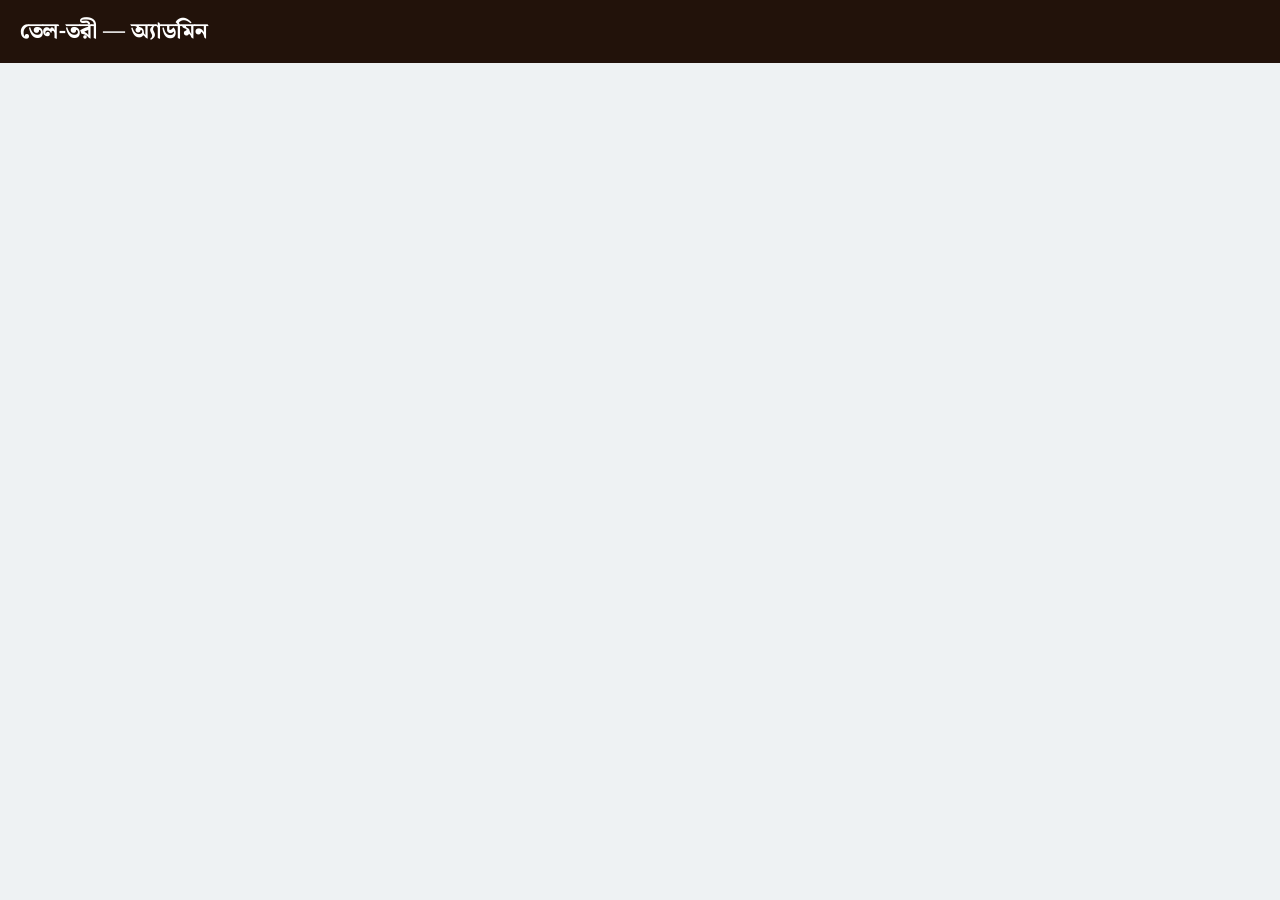
==== admin.html @ c2fee2d3 "Add files via upload" ====
<!doctype html>
<html lang="bn"><head><meta charset="utf-8"><meta name="viewport" content="width=device-width,initial-scale=1">
<meta name="robots" content="noindex,nofollow"><title>অ্যাডমিন — তেল-তরী</title><link rel="icon" href="favicon.svg">
<link href="https://fonts.googleapis.com/css2?family=Hind+Siliguri:wght@400;600&family=Noto+Serif+Bengali:wght@800&display=swap" rel="stylesheet">
<style>
*{box-sizing:border-box;margin:0}body{font:16px/1.6 'Hind Siliguri',system-ui,sans-serif;background:#eef2f3;color:#2b1a0c}
header{background:#22120a;color:#fff;padding:14px 20px;display:flex;justify-content:space-between;align-items:center}
header b{font:800 22px 'Noto Serif Bengali',serif}button,input,select{font:inherit}
.w{max-width:1100px;margin:auto;padding:20px}.login{max-width:380px;margin:60px auto;background:#fff;padding:26px;border-radius:14px;box-shadow:0 10px 40px rgba(0,0,0,.1)}
.login input{width:100%;padding:11px;margin:6px 0 14px;border:1.5px solid #b9c9cf;border-radius:8px}
.b{background:#e59a14;color:#22120a;border:0;border-radius:999px;padding:9px 20px;font-weight:600;cursor:pointer}.b.g{background:#22120a;color:#fff}
.demo{background:#fff3cd;border-left:4px solid #e59a14;padding:10px 14px;margin-bottom:16px;font-size:15px}
.stats{display:grid;grid-template-columns:repeat(4,1fr);gap:12px;margin-bottom:16px}
.stats div{background:#fff;border-radius:12px;padding:14px;text-align:center}.stats b{display:block;font:800 26px 'Noto Serif Bengali',serif;color:#7a4210}
.f{display:flex;gap:10px;margin-bottom:14px;flex-wrap:wrap}.f input,.f select{padding:9px 12px;border:1.5px solid #b9c9cf;border-radius:8px;background:#fff}.f input{flex:1;min-width:180px}
.o{background:#fff;border-radius:12px;padding:14px 16px;margin-bottom:10px;display:grid;grid-template-columns:1.3fr 1.6fr auto;gap:12px;align-items:center}
.o small{color:#6b5a4a;display:block}.o .t{font:800 18px 'Noto Serif Bengali',serif;color:#7a4210}
.o .a{display:flex;flex-direction:column;gap:6px;align-items:stretch}.o select{padding:6px;border-radius:8px;border:1.5px solid #b9c9cf}
.o a{text-align:center;text-decoration:none}.del{background:none;border:0;color:#b3261e;cursor:pointer;font-size:14px}
.empty{text-align:center;padding:40px;color:#6b5a4a}#msg{color:#b3261e}[hidden]{display:none!important}
@media(max-width:720px){.stats{grid-template-columns:1fr 1fr}.o{grid-template-columns:1fr}}
</style></head><body>
<header><b>তেল-তরী — অ্যাডমিন</b><button class="b" id="out" hidden>লগআউট</button></header>

<form class="login" id="lf" hidden>
  <h2 style="margin-bottom:10px">অ্যাডমিন লগইন</h2>
  <label>ইমেইল<input id="em" type="email" autocomplete="username" required></label>
  <label>পাসওয়ার্ড<input id="pw" type="password" autocomplete="current-password" required></label>
  <p id="lmsg" style="color:#b3261e;min-height:1.4em"></p>
  <button class="b" style="width:100%">লগইন করুন</button>
</form>

<div class="w" id="app" hidden>
  <p class="demo" id="demo" hidden><b>ডেমো মোড:</b> Firebase কনফিগার করা হয়নি, তাই শুধু এই ব্রাউজারে করা অর্ডার দেখাচ্ছে। সব ডিভাইসের অর্ডার দেখতে README-এর ধাপ অনুযায়ী Firebase যুক্ত করুন।</p>
  <p id="msg"></p>
  <div class="stats"><div><b id="s1">০</b>মোট অর্ডার</div><div><b id="s2">০</b>নতুন অর্ডার</div><div><b id="s3">০</b>আজকের অর্ডার</div><div><b id="s4">৳০</b>মোট বিক্রয় (বাতিল বাদে)</div></div>
  <div class="f"><input id="q" placeholder="নাম, ফোন বা অর্ডার নম্বর দিয়ে খুঁজুন"><select id="st"><option value="">সব স্ট্যাটাস</option></select></div>
  <div id="list"></div>
</div>

<script src="js/config.js"></script><script src="js/store.js"></script>
<script>
(function(){
const S=Store,$=s=>document.querySelector(s),D='০১২৩৪৫৬৭৮৯',bn=n=>String(n).replace(/\d/g,d=>D[d]),money=n=>'৳'+bn(n.toLocaleString('en-US'));
const esc=s=>String(s).replace(/[&<>"']/g,c=>({'&':'&amp;','<':'&lt;','>':'&gt;','"':'&quot;',"'":'&#39;'}[c]));
let all=[],unsub=null;
Object.keys(S.ST).forEach(k=>$('#st').insertAdjacentHTML('beforeend','<option value="'+k+'">'+S.ST[k]+'</option>'));
function render(){
  const q=$('#q').value.trim().toLowerCase(),st=$('#st').value,today=new Date().toDateString();
  const l=all.filter(o=>(!st||o.status===st)&&(!q||(o.name+o.phone+o.orderNo).toLowerCase().includes(q)));
  $('#s1').textContent=bn(all.length);$('#s2').textContent=bn(all.filter(o=>o.status==='new').length);
  $('#s3').textContent=bn(all.filter(o=>new Date(o.createdAt).toDateString()===today).length);
  $('#s4').textContent=money(all.filter(o=>o.status!=='cancelled').reduce((a,o)=>a+(o.total||0),0));
  $('#list').innerHTML=l.length?l.map(o=>'<div class="o" data-id="'+esc(o.id)+'"><div><b>'+esc(o.orderNo)+'</b> <small>'+new Date(o.createdAt).toLocaleString('bn-BD')+'</small><span class="t">'+money(o.total||0)+'</span> <small>'+bn(o.qty)+' বোতল</small></div>'+
    '<div><b>'+esc(o.name)+'</b><small><a href="tel:'+esc(o.phone)+'">'+esc(o.phone)+'</a></small><small>'+esc(o.address)+'</small>'+(o.note?'<small>নোট: '+esc(o.note)+'</small>':'')+'</div>'+
    '<div class="a"><select class="ss">'+Object.keys(S.ST).map(k=>'<option value="'+k+'"'+(k===o.status?' selected':'')+'>'+S.ST[k]+'</option>').join('')+'</select>'+
    '<a class="b g" target="_blank" rel="noopener" href="https://wa.me/88'+esc(o.phone)+'">WhatsApp</a><button class="del">মুছুন</button></div></div>').join(''):'<p class="empty">কোনো অর্ডার পাওয়া যায়নি।</p>';
}
$('#q').oninput=render;$('#st').onchange=render;
$('#list').addEventListener('change',e=>{if(e.target.classList.contains('ss'))S.setStatus(e.target.closest('.o').dataset.id,e.target.value).catch(x=>$('#msg').textContent='স্ট্যাটাস বদলানো যায়নি: '+x.message)});
$('#list').addEventListener('click',e=>{if(e.target.classList.contains('del')&&confirm('এই অর্ডারটি স্থায়ীভাবে মুছে ফেলবেন?'))S.remove(e.target.closest('.o').dataset.id)});
$('#lf').onsubmit=async e=>{e.preventDefault();$('#lmsg').textContent='';try{await S.login($('#em').value,$('#pw').value)}catch(x){$('#lmsg').textContent='ইমেইল বা পাসওয়ার্ড সঠিক নয়।'}};
$('#out').onclick=()=>S.logout();
S.adminAuth(u=>{
  $('#lf').hidden=!!u;$('#app').hidden=!u;$('#out').hidden=!u||!!u.demo;$('#demo').hidden=!(u&&u.demo);
  if(unsub){unsub();unsub=null}
  if(u)S.adminWatch(l=>{all=l;$('#msg').textContent='';render()},e=>{$('#msg').textContent=e.code==='permission-denied'?'এই অ্যাকাউন্টের অ্যাডমিন অনুমতি নেই — firestore.rules-এ সঠিক UID বসানো হয়েছে কিনা দেখুন।':'ডেটা লোড করা যায়নি: '+e.message}).then(f=>unsub=f);
});
})();
</script></body></html>
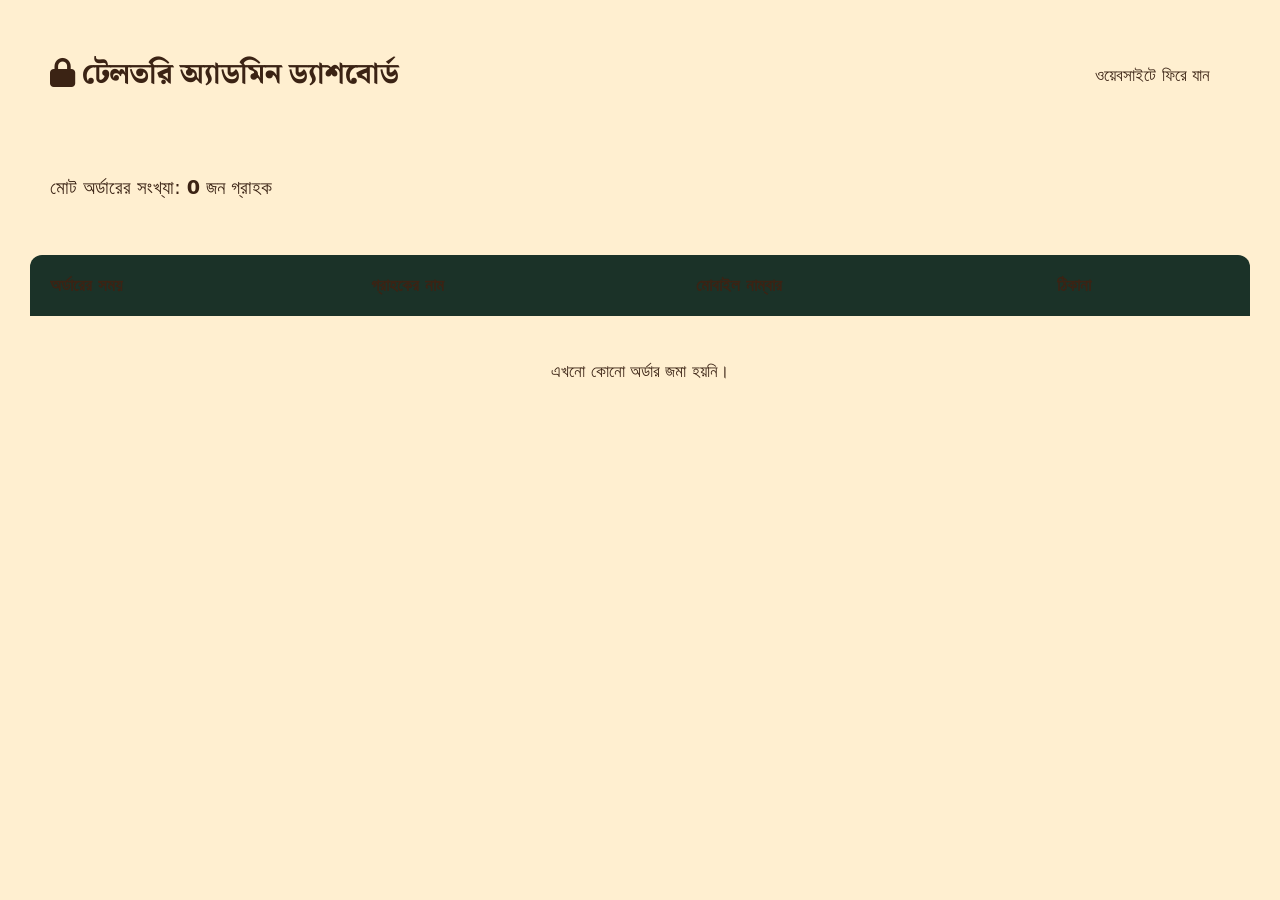
==== commit 6163fd39: "Update admin.html" ====
--- a/admin.html
+++ b/admin.html
@@ -1,70 +1,61 @@
-<!doctype html>
-<html lang="bn"><head><meta charset="utf-8"><meta name="viewport" content="width=device-width,initial-scale=1">
-<meta name="robots" content="noindex,nofollow"><title>অ্যাডমিন — তেল-তরী</title><link rel="icon" href="favicon.svg">
-<link href="https://fonts.googleapis.com/css2?family=Hind+Siliguri:wght@400;600&family=Noto+Serif+Bengali:wght@800&display=swap" rel="stylesheet">
-<style>
-*{box-sizing:border-box;margin:0}body{font:16px/1.6 'Hind Siliguri',system-ui,sans-serif;background:#eef2f3;color:#2b1a0c}
-header{background:#22120a;color:#fff;padding:14px 20px;display:flex;justify-content:space-between;align-items:center}
-header b{font:800 22px 'Noto Serif Bengali',serif}button,input,select{font:inherit}
-.w{max-width:1100px;margin:auto;padding:20px}.login{max-width:380px;margin:60px auto;background:#fff;padding:26px;border-radius:14px;box-shadow:0 10px 40px rgba(0,0,0,.1)}
-.login input{width:100%;padding:11px;margin:6px 0 14px;border:1.5px solid #b9c9cf;border-radius:8px}
-.b{background:#e59a14;color:#22120a;border:0;border-radius:999px;padding:9px 20px;font-weight:600;cursor:pointer}.b.g{background:#22120a;color:#fff}
-.demo{background:#fff3cd;border-left:4px solid #e59a14;padding:10px 14px;margin-bottom:16px;font-size:15px}
-.stats{display:grid;grid-template-columns:repeat(4,1fr);gap:12px;margin-bottom:16px}
-.stats div{background:#fff;border-radius:12px;padding:14px;text-align:center}.stats b{display:block;font:800 26px 'Noto Serif Bengali',serif;color:#7a4210}
-.f{display:flex;gap:10px;margin-bottom:14px;flex-wrap:wrap}.f input,.f select{padding:9px 12px;border:1.5px solid #b9c9cf;border-radius:8px;background:#fff}.f input{flex:1;min-width:180px}
-.o{background:#fff;border-radius:12px;padding:14px 16px;margin-bottom:10px;display:grid;grid-template-columns:1.3fr 1.6fr auto;gap:12px;align-items:center}
-.o small{color:#6b5a4a;display:block}.o .t{font:800 18px 'Noto Serif Bengali',serif;color:#7a4210}
-.o .a{display:flex;flex-direction:column;gap:6px;align-items:stretch}.o select{padding:6px;border-radius:8px;border:1.5px solid #b9c9cf}
-.o a{text-align:center;text-decoration:none}.del{background:none;border:0;color:#b3261e;cursor:pointer;font-size:14px}
-.empty{text-align:center;padding:40px;color:#6b5a4a}#msg{color:#b3261e}[hidden]{display:none!important}
-@media(max-width:720px){.stats{grid-template-columns:1fr 1fr}.o{grid-template-columns:1fr}}
-</style></head><body>
-<header><b>তেল-তরী — অ্যাডমিন</b><button class="b" id="out" hidden>লগআউট</button></header>
+<!DOCTYPE html>
+<html lang="bn">
+<head>
+    <meta charset="UTF-8">
+    <meta name="viewport" content="width=device-width, initial-scale=1.0">
+    <title>টেলতরি অ্যাডমিন ড্যাশবোর্ড</title>
+    <link href="https://fonts.googleapis.com/css2?family=Inter:wght@300;400;500;600;700&family=Noto+Serif+Bengali:wght@400;600;700&display=swap" rel="stylesheet">
+    <link rel="stylesheet" href="https://cdnjs.cloudflare.com/ajax/libs/font-awesome/6.4.0/css/all.min.css">
+    <link rel="stylesheet" href="css/style.css">
+</head>
+<body style="padding: 30px;">
 
-<form class="login" id="lf" hidden>
-  <h2 style="margin-bottom:10px">অ্যাডমিন লগইন</h2>
-  <label>ইমেইল<input id="em" type="email" autocomplete="username" required></label>
-  <label>পাসওয়ার্ড<input id="pw" type="password" autocomplete="current-password" required></label>
-  <p id="lmsg" style="color:#b3261e;min-height:1.4em"></p>
-  <button class="b" style="width:100%">লগইন করুন</button>
-</form>
+    <div class="header" style="border-radius: 12px; margin-bottom: 30px; background: var(--bg-card); padding: 20px; border: 1px solid var(--border-color); display: flex; justify-content: space-between; align-items: center;">
+        <h1 style="color: var(--emerald-primary); font-size: 1.8rem;"><i class="fa-solid fa-lock"></i> টেলতরি অ্যাডমিন ড্যাশবোর্ড</h1>
+        <a href="index.html" class="submit-btn" style="width: auto; padding: 10px 20px; text-decoration: none;">ওয়েবসাইটে ফিরে যান</a>
+    </div>
 
-<div class="w" id="app" hidden>
-  <p class="demo" id="demo" hidden><b>ডেমো মোড:</b> Firebase কনফিগার করা হয়নি, তাই শুধু এই ব্রাউজারে করা অর্ডার দেখাচ্ছে। সব ডিভাইসের অর্ডার দেখতে README-এর ধাপ অনুযায়ী Firebase যুক্ত করুন।</p>
-  <p id="msg"></p>
-  <div class="stats"><div><b id="s1">০</b>মোট অর্ডার</div><div><b id="s2">০</b>নতুন অর্ডার</div><div><b id="s3">০</b>আজকের অর্ডার</div><div><b id="s4">৳০</b>মোট বিক্রয় (বাতিল বাদে)</div></div>
-  <div class="f"><input id="q" placeholder="নাম, ফোন বা অর্ডার নম্বর দিয়ে খুঁজুন"><select id="st"><option value="">সব স্ট্যাটাস</option></select></div>
-  <div id="list"></div>
-</div>
+    <div class="stats-card" style="background: var(--bg-card); border: 1px solid var(--border-color); padding: 20px; border-radius: 12px; margin-bottom: 30px; font-size: 1.2rem;">
+        মোট অর্ডারের সংখ্যা: <b id="totalOrdersCount" style="color: var(--emerald-primary);">0</b> জন গ্রাহক
+    </div>
 
-<script src="js/config.js"></script><script src="js/store.js"></script>
-<script>
-(function(){
-const S=Store,$=s=>document.querySelector(s),D='০১২৩৪৫৬৭৮৯',bn=n=>String(n).replace(/\d/g,d=>D[d]),money=n=>'৳'+bn(n.toLocaleString('en-US'));
-const esc=s=>String(s).replace(/[&<>"']/g,c=>({'&':'&amp;','<':'&lt;','>':'&gt;','"':'&quot;',"'":'&#39;'}[c]));
-let all=[],unsub=null;
-Object.keys(S.ST).forEach(k=>$('#st').insertAdjacentHTML('beforeend','<option value="'+k+'">'+S.ST[k]+'</option>'));
-function render(){
-  const q=$('#q').value.trim().toLowerCase(),st=$('#st').value,today=new Date().toDateString();
-  const l=all.filter(o=>(!st||o.status===st)&&(!q||(o.name+o.phone+o.orderNo).toLowerCase().includes(q)));
-  $('#s1').textContent=bn(all.length);$('#s2').textContent=bn(all.filter(o=>o.status==='new').length);
-  $('#s3').textContent=bn(all.filter(o=>new Date(o.createdAt).toDateString()===today).length);
-  $('#s4').textContent=money(all.filter(o=>o.status!=='cancelled').reduce((a,o)=>a+(o.total||0),0));
-  $('#list').innerHTML=l.length?l.map(o=>'<div class="o" data-id="'+esc(o.id)+'"><div><b>'+esc(o.orderNo)+'</b> <small>'+new Date(o.createdAt).toLocaleString('bn-BD')+'</small><span class="t">'+money(o.total||0)+'</span> <small>'+bn(o.qty)+' বোতল</small></div>'+
-    '<div><b>'+esc(o.name)+'</b><small><a href="tel:'+esc(o.phone)+'">'+esc(o.phone)+'</a></small><small>'+esc(o.address)+'</small>'+(o.note?'<small>নোট: '+esc(o.note)+'</small>':'')+'</div>'+
-    '<div class="a"><select class="ss">'+Object.keys(S.ST).map(k=>'<option value="'+k+'"'+(k===o.status?' selected':'')+'>'+S.ST[k]+'</option>').join('')+'</select>'+
-    '<a class="b g" target="_blank" rel="noopener" href="https://wa.me/88'+esc(o.phone)+'">WhatsApp</a><button class="del">মুছুন</button></div></div>').join(''):'<p class="empty">কোনো অর্ডার পাওয়া যায়নি।</p>';
-}
-$('#q').oninput=render;$('#st').onchange=render;
-$('#list').addEventListener('change',e=>{if(e.target.classList.contains('ss'))S.setStatus(e.target.closest('.o').dataset.id,e.target.value).catch(x=>$('#msg').textContent='স্ট্যাটাস বদলানো যায়নি: '+x.message)});
-$('#list').addEventListener('click',e=>{if(e.target.classList.contains('del')&&confirm('এই অর্ডারটি স্থায়ীভাবে মুছে ফেলবেন?'))S.remove(e.target.closest('.o').dataset.id)});
-$('#lf').onsubmit=async e=>{e.preventDefault();$('#lmsg').textContent='';try{await S.login($('#em').value,$('#pw').value)}catch(x){$('#lmsg').textContent='ইমেইল বা পাসওয়ার্ড সঠিক নয়।'}};
-$('#out').onclick=()=>S.logout();
-S.adminAuth(u=>{
-  $('#lf').hidden=!!u;$('#app').hidden=!u;$('#out').hidden=!u||!!u.demo;$('#demo').hidden=!(u&&u.demo);
-  if(unsub){unsub();unsub=null}
-  if(u)S.adminWatch(l=>{all=l;$('#msg').textContent='';render()},e=>{$('#msg').textContent=e.code==='permission-denied'?'এই অ্যাকাউন্টের অ্যাডমিন অনুমতি নেই — firestore.rules-এ সঠিক UID বসানো হয়েছে কিনা দেখুন।':'ডেটা লোড করা যায়নি: '+e.message}).then(f=>unsub=f);
-});
-})();
-</script></body></html>
+    <div style="overflow-x: auto;">
+        <table style="width: 100%; border-collapse: collapse; background: var(--bg-card); border-radius: 12px; overflow: hidden; border: 1px solid var(--border-color);">
+            <thead>
+                <tr style="background: #1b3228; color: var(--emerald-primary);">
+                    <th style="padding: 15px 20px; text-align: left;">অর্ডারের সময়</th>
+                    <th style="padding: 15px 20px; text-align: left;">গ্রাহকের নাম</th>
+                    <th style="padding: 15px 20px; text-align: left;">মোবাইল নাম্বার</th>
+                    <th style="padding: 15px 20px; text-align: left;">ঠিকানা</th>
+                </tr>
+            </thead>
+            <tbody id="ordersTableBody">
+                <tr><td colspan="4" style="text-align: center; padding: 40px; color: var(--text-muted);">লোড হচ্ছে...</td></tr>
+            </tbody>
+        </table>
+    </div>
+
+    <script>
+        function loadOrders() {
+            const orders = JSON.parse(localStorage.getItem('teltori_orders') || '[]');
+            document.getElementById('totalOrdersCount').innerText = orders.length;
+            const tbody = document.getElementById('ordersTableBody');
+            
+            if (orders.length === 0) {
+                tbody.innerHTML = `<tr><td colspan="4" style="text-align: center; padding: 40px; color: var(--text-muted);">এখনো কোনো অর্ডার জমা হয়নি।</td></tr>`;
+                return;
+            }
+
+            tbody.innerHTML = orders.map(order => `
+                <tr style="border-bottom: 1px solid var(--border-color);">
+                    <td style="padding: 15px 20px;">${order.date}</td>
+                    <td style="padding: 15px 20px;"><b>${order.name}</b></td>
+                    <td style="padding: 15px 20px;">${order.phone}</td>
+                    <td style="padding: 15px 20px;">${order.address}</td>
+                </tr>
+            `).join('');
+        }
+        loadOrders();
+    </script>
+</body>
+</html>
--- a/css/style.css
+++ b/css/style.css
@@ -0,0 +1,154 @@
+:root{--teal:#0F6E6A;--teal2:#0A4F4D;--deep:#083B3A;--lime:#C6E98B;--sand:#FFEFD0;--sand2:#F8DDAE;--gold:#FFB21E;--husk:#3B2314;--card:#FFFBF2}
+*{box-sizing:border-box;margin:0;padding:0}
+[hidden]{display:none!important}
+html{scroll-behavior:smooth}
+body{font:17px/1.8 'Hind Siliguri',system-ui,sans-serif;color:var(--husk);background:var(--sand);overflow-x:hidden}
+h1,h2,h3{font-family:'Noto Serif Bengali',serif;font-weight:800;line-height:1.45}
+a{color:inherit}button,input,select,textarea{font:inherit}img{display:block;max-width:100%}
+:focus-visible{outline:3px solid var(--gold);outline-offset:2px}
+.wrap{max-width:1120px;margin:auto;padding:0 20px}
+.btn{display:inline-block;border:0;cursor:pointer;background:var(--gold);color:var(--husk);font-weight:600;padding:14px 28px;border-radius:999px;text-decoration:none;box-shadow:0 8px 24px rgba(255,178,30,.4);transition:transform .2s}
+.btn:hover{transform:translateY(-2px)}.btn:disabled{opacity:.7;cursor:wait}
+.btn.pulse{animation:pulse 2.2s infinite}
+.btn.ghost{background:transparent;color:#fff;box-shadow:inset 0 0 0 1.5px rgba(255,255,255,.55)}
+.btn.wa{background:#25D366;color:#053b1a;box-shadow:0 8px 24px rgba(37,211,102,.35)}
+.btn.ms{background:#0A7CFF;color:#fff;box-shadow:0 8px 24px rgba(10,124,255,.35)}
+@keyframes pulse{0%{box-shadow:0 0 0 0 rgba(255,178,30,.7)}70%,100%{box-shadow:0 0 0 18px rgba(255,178,30,0)}}
+
+/* শুরুর সিকোয়েন্স */
+#intro{position:fixed;inset:0;z-index:99;background:var(--deep);overflow:hidden;animation:introOut .6s 1.55s forwards;pointer-events:none}
+#intro .drop{position:absolute;left:calc(50% - 8px);top:-30px;width:16px;height:22px;background:var(--lime);border-radius:50% 50% 50% 50%/65% 65% 35% 35%;animation:fall .85s cubic-bezier(.55,0,1,.7) .2s forwards}
+#intro .ring{position:absolute;left:calc(50% - 10px);top:calc(50% - 10px);width:20px;height:20px;border-radius:50%;opacity:0;background:radial-gradient(circle,rgba(198,233,139,.95),rgba(15,110,106,.6) 55%,transparent 70%);animation:bloom .9s 1.05s ease-out forwards}
+@keyframes fall{to{top:calc(50% - 11px);opacity:.2}}
+@keyframes bloom{0%{opacity:1;transform:scale(1)}100%{opacity:1;transform:scale(90)}}
+@keyframes introOut{to{opacity:0;visibility:hidden}}
+
+/* শব্দ-রিভিল */
+.js .w{display:inline-block;overflow:hidden;vertical-align:top;padding:.25em .05em .3em;margin:-.25em 0 -.3em}
+.js .w>span{display:inline-block;transform:translateY(120%)}
+.in .w>span{transform:none;transition:transform .85s cubic-bezier(.2,.8,.2,1) calc(var(--i)*55ms)}
+
+/* হিরো */
+.hero{position:relative;overflow:hidden;color:#fff;padding:112px 0 150px;background:radial-gradient(ellipse 50% 60% at 78% 45%,rgba(198,233,139,.28),transparent 70%),linear-gradient(160deg,#138179,var(--teal2))}
+.hero::after{content:'';position:absolute;left:-8%;right:-8%;bottom:-2px;height:110px;background:var(--sand);border-radius:50% 50% 0 0/100% 100% 0 0;z-index:2}
+.hero .wrap{position:relative;z-index:3;display:grid;grid-template-columns:1.1fr .9fr;gap:36px;align-items:center}
+.top{position:absolute;top:0;left:0;right:0;max-width:1120px;margin:auto;z-index:5;display:flex;justify-content:space-between;align-items:center;padding:16px 20px;color:#fff}
+.logo{display:flex;align-items:baseline;gap:10px;text-decoration:none}
+.logo b{font:800 26px 'Noto Serif Bengali',serif}.logo small{font-size:13px;opacity:.75;letter-spacing:.14em}
+.top nav{display:flex;gap:14px;align-items:center}
+.lnk{background:none;border:0;color:inherit;cursor:pointer;text-decoration:underline;text-underline-offset:5px}
+.call{background:var(--husk);padding:7px 18px;border-radius:999px;text-decoration:none;color:#fff}
+.tag0{display:inline-block;background:var(--lime);color:var(--deep);padding:2px 16px;border-radius:999px;font-size:15px;font-weight:600;margin-bottom:18px}
+.q{font:700 clamp(19px,3.2vw,27px)/1.5 'Noto Serif Bengali',serif;color:var(--lime);margin-bottom:10px}
+.hero h1{font-size:clamp(30px,5vw,54px);margin-bottom:18px}
+.hero p.lead{max-width:34em;opacity:.92;margin-bottom:26px}
+.cta{display:flex;flex-wrap:wrap;gap:14px;margin-bottom:24px}
+.trust{list-style:none;display:grid;grid-template-columns:1fr 1fr;gap:6px 20px;font-size:15.5px;max-width:34em}
+.trust li::before{content:'✓ ';color:var(--lime);font-weight:700}
+.hero .cta,.hero .trust,.hero .lead,.hero .tag0{opacity:0;transform:translateY(16px)}
+.ready .hero .cta,.ready .hero .trust,.ready .hero .lead,.ready .hero .tag0{opacity:1;transform:none;transition:all .9s .5s}
+.ready .hero .trust{transition-delay:.8s}
+.shot-wrap{position:relative;max-width:390px;width:100%;margin:auto}
+.shot{position:relative;border-radius:30px;overflow:hidden;aspect-ratio:922/1152;border:6px solid rgba(255,255,255,.9);box-shadow:0 30px 60px rgba(0,0,0,.4);opacity:0;transform:translateY(60px) rotate(4deg) scale(.94)}
+.shot img{width:100%;height:100%;object-fit:cover}
+.ready .shot{animation:rise 1.2s .1s cubic-bezier(.2,.9,.2,1) forwards,bob 6s 1.4s ease-in-out infinite}
+@keyframes rise{to{opacity:1;transform:rotate(2deg)}}
+@keyframes bob{0%,100%{transform:translateY(0) rotate(2deg)}50%{transform:translateY(-12px) rotate(2deg)}}
+.pbadge{position:absolute;left:72.7%;top:35.2%;width:28%;aspect-ratio:1;border-radius:50%;background:var(--gold);color:var(--husk);display:grid;place-content:center;text-align:center;line-height:1.2;font-size:clamp(11px,1.2vw,13.5px);font-weight:600;transform:translate(-50%,-50%) scale(0);box-shadow:0 0 0 4px rgba(255,255,255,.7),0 10px 26px rgba(0,0,0,.35)}
+.pbadge b{font:800 clamp(18px,2.6vw,28px) 'Noto Serif Bengali',serif}
+.ready .pbadge{animation:pop .7s 1.4s cubic-bezier(.3,1.6,.5,1) forwards}
+@keyframes pop{to{transform:translate(-50%,-50%) scale(1)}}
+.shot-cta{position:absolute;left:0;right:0;bottom:-22px;margin:auto;width:max-content;z-index:4}
+.seeds{position:absolute;inset:0;z-index:1}
+.seeds i{position:absolute;top:-20px;background:rgba(198,233,139,.4);border-radius:50% 50% 50% 50%/70% 70% 30% 30%;animation:sfall linear infinite}
+@keyframes sfall{to{transform:translateY(115vh) rotate(360deg)}}
+
+/* হিরোর নিচে ওভারল্যাপ কার্ড */
+.peek{position:relative;z-index:3;margin-top:-84px;display:grid;grid-template-columns:repeat(3,1fr);gap:16px}
+.peek figure{position:relative;border-radius:22px;overflow:hidden;aspect-ratio:4/5;box-shadow:0 18px 40px rgba(59,35,20,.28);border:4px solid var(--card)}
+.peek img{width:100%;height:100%;object-fit:cover;transition:transform .8s}.peek figure:hover img{transform:scale(1.07)}
+.peek figcaption{position:absolute;left:0;right:0;bottom:0;padding:26px 12px 12px;background:linear-gradient(transparent,rgba(8,59,58,.92));color:#fff;font-weight:600;font-size:15.5px;line-height:1.4}
+
+/* মার্কি */
+.mq{margin-top:56px;background:var(--teal);color:#fff;overflow:hidden;white-space:nowrap;font-weight:600}
+.mq div{display:inline-flex;animation:mq 28s linear infinite}
+.mq span{padding:12px 0}.mq b{font-weight:600;margin-left:44px}
+.mq b::after{content:'';display:inline-block;width:8px;height:8px;border-radius:50%;background:var(--gold);margin-left:44px}
+@keyframes mq{to{transform:translateX(-50%)}}
+
+section{padding:76px 0}
+.stats{display:grid;grid-template-columns:repeat(4,1fr);text-align:center}
+.stats div{padding:6px 10px;border-left:1px solid var(--sand2)}.stats div:first-child{border:0}
+.stats b{display:block;font:800 clamp(30px,5vw,50px)/1.3 'Noto Serif Bengali',serif;color:var(--teal)}
+.stats span{font-size:15.5px}
+
+.duo{display:grid;grid-template-columns:1.05fr .95fr;gap:52px;align-items:center}
+.duo h2,.sec h2,.order h2{font-size:clamp(26px,4vw,40px);margin-bottom:14px}
+.duo p{margin-bottom:12px}
+.chips{list-style:none;display:flex;flex-wrap:wrap;gap:10px;margin-top:18px}
+.chips li{background:var(--lime);color:var(--deep);border-radius:999px;padding:4px 16px;font-weight:600;font-size:15px}
+.pair{position:relative;display:grid;grid-template-columns:1fr 1fr;gap:14px}
+.pair img{border-radius:24px;aspect-ratio:4/5;object-fit:cover;width:100%;box-shadow:0 18px 40px rgba(59,35,20,.25)}
+.pair img:last-child{margin-top:44px}
+.uses{background:var(--sand2);border-radius:40px 40px 0 0}
+.uses .big{border-radius:30px;aspect-ratio:4/5;object-fit:cover;width:100%;max-width:440px;margin:auto;box-shadow:0 24px 50px rgba(59,35,20,.3)}
+.rows{list-style:none}
+.rows li{display:grid;grid-template-columns:auto 1fr;gap:18px;padding:20px 0;border-bottom:1px solid rgba(59,35,20,.18);opacity:.45;transition:opacity .5s}
+.rows li::before{content:'';width:15px;height:15px;margin-top:11px;background:#b9a27a;border-radius:0 50% 50% 50%;transform:rotate(45deg);transition:.5s}
+.rows li.on{opacity:1}.rows li.on::before{background:var(--teal);box-shadow:0 0 0 7px rgba(15,110,106,.2)}
+.rows h3{font-size:20px;margin-bottom:2px}.rows p{font-size:16px;margin:0}
+.note{margin-top:22px;border-left:4px solid var(--teal);background:var(--card);border-radius:0 12px 12px 0;padding:12px 18px;font-size:15px}
+
+.order{background:radial-gradient(ellipse 60% 50% at 10% 0,rgba(198,233,139,.22),transparent 70%),linear-gradient(160deg,var(--teal),var(--deep));color:#fff}
+.order .wrap{display:grid;grid-template-columns:.9fr 1.1fr;gap:44px;align-items:start}
+.order ul.ck{list-style:none;margin:16px 0}.order ul.ck li{padding:4px 0}.order ul.ck li::before{content:'✓ ';color:var(--lime);font-weight:700}
+.contact{display:flex;flex-wrap:wrap;gap:12px;margin-top:20px}
+.panel{background:var(--card);color:var(--husk);border-radius:24px;padding:28px;box-shadow:0 26px 70px rgba(0,0,0,.35)}
+.panel h3{font-size:22px;margin-bottom:14px}
+.panel label{display:block;font-weight:600;margin-bottom:14px}
+.panel input,.panel select,.panel textarea{display:block;width:100%;margin-top:6px;padding:12px 14px;border:1.5px solid #e2d0aa;border-radius:12px;background:#fff;font-weight:400;color:var(--husk)}
+.panel input:focus,.panel select:focus,.panel textarea:focus{border-color:var(--teal);outline:0;box-shadow:0 0 0 4px rgba(15,110,106,.18)}
+.sum{margin:6px 0 16px;border-top:2px dashed #dcc79b;padding-top:12px}
+.sum div{display:flex;justify-content:space-between;gap:16px;padding:4px 0}.sum dd{font-weight:600;text-align:right}
+.sum .tot{font:800 22px 'Noto Serif Bengali',serif;color:var(--teal);border-top:1px solid #ecdcb8;margin-top:6px;padding-top:10px}
+#err{color:#b3261e;min-height:1.5em;font-size:15px;margin-bottom:6px}
+#sub{width:100%;font-size:19px}
+.hint{font-size:14.5px;margin-top:14px;color:#6b5238}
+#done{text-align:center}#done h3{font-size:24px;color:var(--teal);margin-bottom:6px}
+#done .no{display:inline-block;margin:6px 0 12px;background:var(--lime);color:var(--deep);padding:4px 18px;border-radius:999px;font-weight:600}
+#done .sum{text-align:left}
+#done .two{display:flex;flex-wrap:wrap;gap:10px;justify-content:center;margin:14px 0}
+.own{font-size:14.5px;color:#6b5238}
+.ret{list-style:none;counter-reset:s;max-width:720px;margin:26px 0}
+.ret li{counter-increment:s;display:flex;gap:14px;padding:8px 0}
+.ret li::before{content:counter(s,bengali);flex:none;width:32px;height:32px;border-radius:50%;background:var(--teal);color:#fff;display:grid;place-items:center;font-weight:700}
+@counter-style bengali{system:numeric;symbols:'০' '১' '২' '৩' '৪' '৫' '৬' '৭' '৮' '৯'}
+.sec .wrap{max-width:820px}
+details{border-bottom:1px solid var(--sand2);padding:14px 0}
+summary{cursor:pointer;font-weight:600;font-size:18px}details p{margin-top:8px}
+footer{background:var(--lime);color:var(--deep);padding:48px 0 90px;font-size:15.5px}
+footer .wrap{display:grid;grid-template-columns:1.3fr 1fr 1fr;gap:28px}
+footer h3{font-size:24px}footer h4{font-size:16px;margin-bottom:6px}footer p{margin:3px 0}
+footer .disc{grid-column:1/-1;margin-top:8px;font-size:13.5px;opacity:.8;border-top:1px solid rgba(8,59,58,.25);padding-top:16px}
+footer .contact{margin-top:10px}
+.bar{position:fixed;left:0;right:0;bottom:0;z-index:20;display:none;padding:10px 14px;background:rgba(8,59,58,.96);transform:translateY(110%);transition:transform .4s}
+.bar.show{transform:none}
+dialog{border:0;border-radius:20px;padding:24px;width:min(460px,92vw);margin:auto;background:var(--card);color:var(--husk)}
+dialog::backdrop{background:rgba(8,59,58,.65)}
+dialog h3{margin-bottom:6px}dialog small{display:block;margin-bottom:14px;color:#6b5238}
+dialog article{border-bottom:1px solid #ecdcb8;padding:10px 0}
+.tag{margin-left:10px;background:var(--lime);color:var(--deep);padding:1px 12px;border-radius:999px;font-size:13.5px}
+dialog button{margin-top:16px}
+
+@media(max-width:820px){
+  .hero{padding:96px 0 130px}.hero .wrap,.duo,.order .wrap,footer .wrap{grid-template-columns:1fr}
+  .shot-wrap{max-width:320px;margin-bottom:22px}.stats{grid-template-columns:1fr 1fr;row-gap:22px}.stats div:nth-child(3){border:0}
+  .bar{display:block}.bar .btn{display:block;text-align:center}.trust{grid-template-columns:1fr}
+  section{padding:56px 0}.panel{padding:20px}.logo small{display:none}
+  .peek{gap:8px;margin-top:-70px}.peek figcaption{font-size:12.5px;padding:18px 8px 8px}.peek figure{border-width:3px;border-radius:16px}
+}
+@media(prefers-reduced-motion:reduce){
+  #intro{display:none}*{animation:none!important;transition:none!important}
+  .js .w>span,.hero .cta,.hero .trust,.hero .lead,.hero .tag0{transform:none!important;opacity:1!important}
+  .shot{opacity:1;transform:rotate(2deg)}.pbadge{transform:translate(-50%,-50%)}.rows li{opacity:1}
+}
